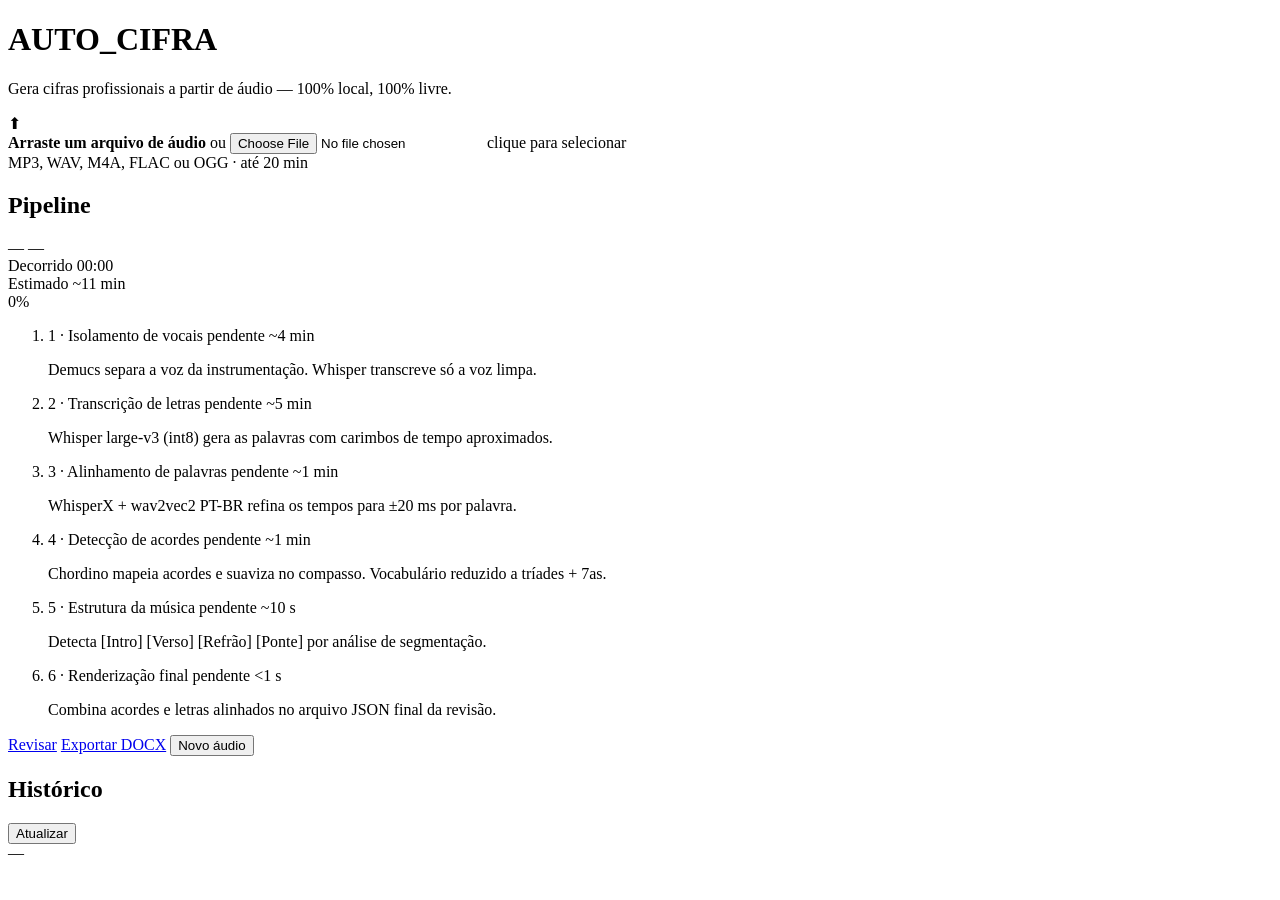
==== frontend/index.html @ f77f22d1 "Redesign pipeline: FastAPI + modular ML + review UI + upgraded chord detector Full rewrite of the tr" ====
<!doctype html>
<html lang="pt-br">
<head>
  <meta charset="utf-8">
  <title>AUTO_CIFRA</title>
  <link rel="stylesheet" href="/static/style.css">
</head>
<body>
<main class="container">
  <header class="page-header">
    <h1>AUTO_CIFRA</h1>
    <p class="subtitle">Gera cifras profissionais a partir de áudio — 100% local, 100% livre.</p>
  </header>

  <!-- Upload -->
  <section class="card upload-card">
    <div class="upload-zone" id="drop-zone">
      <div class="upload-icon">⬆</div>
      <div class="upload-text">
        <strong>Arraste um arquivo de áudio</strong> ou
        <label class="file-label">
          <input type="file" id="file-input" accept=".mp3,.wav,.m4a,.flac,.ogg">
          <span>clique para selecionar</span>
        </label>
      </div>
      <div class="upload-hint">MP3, WAV, M4A, FLAC ou OGG · até 20 min</div>
    </div>
    <div id="upload-status" class="upload-status"></div>
  </section>

  <!-- Pipeline visualization -->
  <section class="card pipeline-card hidden" id="pipeline">
    <div class="pipeline-header">
      <div>
        <h2>Pipeline</h2>
        <div class="pipeline-meta">
          <span class="pill" id="job-id-pill">—</span>
          <span class="pill" id="filename-pill">—</span>
        </div>
      </div>
      <div class="pipeline-stats">
        <div class="stat">
          <span class="stat-label">Decorrido</span>
          <span class="stat-value" id="elapsed">00:00</span>
        </div>
        <div class="stat">
          <span class="stat-label">Estimado</span>
          <span class="stat-value" id="eta">~11 min</span>
        </div>
      </div>
    </div>

    <div class="overall-progress">
      <div class="progress-bar big">
        <div class="progress-fill" id="overall-fill"></div>
      </div>
      <div class="overall-label"><span id="overall-pct">0%</span></div>
    </div>

    <ol class="phases">
      <li class="phase" data-stage="separating" data-budget="240">
        <div class="phase-dot"></div>
        <div class="phase-body">
          <div class="phase-row">
            <span class="phase-name">1 · Isolamento de vocais</span>
            <span class="phase-status">pendente</span>
            <span class="phase-budget">~4 min</span>
          </div>
          <p class="phase-desc">Demucs separa a voz da instrumentação. Whisper transcreve só a voz limpa.</p>
          <div class="progress-bar">
            <div class="progress-fill"></div>
          </div>
        </div>
      </li>

      <li class="phase" data-stage="transcribing" data-budget="300">
        <div class="phase-dot"></div>
        <div class="phase-body">
          <div class="phase-row">
            <span class="phase-name">2 · Transcrição de letras</span>
            <span class="phase-status">pendente</span>
            <span class="phase-budget">~5 min</span>
          </div>
          <p class="phase-desc">Whisper large-v3 (int8) gera as palavras com carimbos de tempo aproximados.</p>
          <div class="progress-bar">
            <div class="progress-fill"></div>
          </div>
        </div>
      </li>

      <li class="phase" data-stage="aligning" data-budget="60">
        <div class="phase-dot"></div>
        <div class="phase-body">
          <div class="phase-row">
            <span class="phase-name">3 · Alinhamento de palavras</span>
            <span class="phase-status">pendente</span>
            <span class="phase-budget">~1 min</span>
          </div>
          <p class="phase-desc">WhisperX + wav2vec2 PT-BR refina os tempos para ±20&nbsp;ms por palavra.</p>
          <div class="progress-bar">
            <div class="progress-fill"></div>
          </div>
        </div>
      </li>

      <li class="phase" data-stage="chords" data-budget="60">
        <div class="phase-dot"></div>
        <div class="phase-body">
          <div class="phase-row">
            <span class="phase-name">4 · Detecção de acordes</span>
            <span class="phase-status">pendente</span>
            <span class="phase-budget">~1 min</span>
          </div>
          <p class="phase-desc">Chordino mapeia acordes e suaviza no compasso. Vocabulário reduzido a tríades + 7as.</p>
          <div class="progress-bar">
            <div class="progress-fill"></div>
          </div>
        </div>
      </li>

      <li class="phase" data-stage="structure" data-budget="10">
        <div class="phase-dot"></div>
        <div class="phase-body">
          <div class="phase-row">
            <span class="phase-name">5 · Estrutura da música</span>
            <span class="phase-status">pendente</span>
            <span class="phase-budget">~10 s</span>
          </div>
          <p class="phase-desc">Detecta [Intro] [Verso] [Refrão] [Ponte] por análise de segmentação.</p>
          <div class="progress-bar">
            <div class="progress-fill"></div>
          </div>
        </div>
      </li>

      <li class="phase" data-stage="rendering" data-budget="2">
        <div class="phase-dot"></div>
        <div class="phase-body">
          <div class="phase-row">
            <span class="phase-name">6 · Renderização final</span>
            <span class="phase-status">pendente</span>
            <span class="phase-budget">&lt;1 s</span>
          </div>
          <p class="phase-desc">Combina acordes e letras alinhados no arquivo JSON final da revisão.</p>
          <div class="progress-bar">
            <div class="progress-fill"></div>
          </div>
        </div>
      </li>
    </ol>

    <div id="warnings" class="warnings hidden"></div>
    <div id="error-box" class="error-box hidden"></div>

    <div class="actions">
      <a id="btn-review" class="btn disabled" href="#">Revisar</a>
      <a id="btn-export" class="btn btn-primary disabled" href="#">Exportar DOCX</a>
      <button type="button" id="btn-new" class="btn btn-ghost">Novo áudio</button>
    </div>
  </section>

  <!-- History -->
  <section class="card">
    <div class="card-title-row">
      <h2>Histórico</h2>
      <button type="button" id="refresh-history" class="btn btn-ghost btn-sm">Atualizar</button>
    </div>
    <div id="history" class="history">—</div>
  </section>
</main>

<script>
(function () {
  const STAGE_ORDER = ["separating", "transcribing", "aligning", "chords", "structure", "rendering"];
  const PT_LABELS = {
    uploaded: "enviado",
    queued: "na fila",
    separating: "isolando voz",
    transcribing: "transcrevendo",
    aligning: "alinhando",
    chords: "detectando acordes",
    structure: "detectando estrutura",
    rendering: "renderizando",
    ready_for_review: "pronto para revisar",
    exported: "exportado",
    error: "erro",
  };

  const $ = (id) => document.getElementById(id);
  const qs = (sel, parent = document) => parent.querySelector(sel);
  const qsa = (sel, parent = document) => Array.from(parent.querySelectorAll(sel));

  const fileInput = $("file-input");
  const dropZone = $("drop-zone");
  const pipeline = $("pipeline");
  const uploadStatus = $("upload-status");
  const overallFill = $("overall-fill");
  const overallPct = $("overall-pct");
  const elapsed = $("elapsed");
  const eta = $("eta");
  const btnReview = $("btn-review");
  const btnExport = $("btn-export");
  const btnNew = $("btn-new");
  const historyBox = $("history");
  const warningsBox = $("warnings");
  const errorBox = $("error-box");
  const jobIdPill = $("job-id-pill");
  const filenamePill = $("filename-pill");

  let currentJobId = null;
  let pollTimer = null;
  let startTs = null;
  let elapsedTimer = null;

  // Drag-drop
  ["dragover", "dragenter"].forEach((ev) => {
    dropZone.addEventListener(ev, (e) => {
      e.preventDefault();
      dropZone.classList.add("dragging");
    });
  });
  ["dragleave", "drop"].forEach((ev) => {
    dropZone.addEventListener(ev, (e) => {
      e.preventDefault();
      dropZone.classList.remove("dragging");
    });
  });
  dropZone.addEventListener("drop", (e) => {
    if (e.dataTransfer?.files?.length) {
      handleFile(e.dataTransfer.files[0]);
    }
  });
  // Clicking anywhere on the drop zone opens the file picker (not only the link).
  dropZone.addEventListener("click", (e) => {
    // Ignore clicks that originated on the real input/label — they already handle it.
    if (e.target === fileInput || e.target.closest(".file-label")) return;
    fileInput.click();
  });
  fileInput.addEventListener("change", (e) => {
    const f = e.target.files?.[0];
    if (f) handleFile(f);
  });
  btnNew.addEventListener("click", resetAll);

  async function handleFile(file) {
    resetPipeline();
    pipeline.classList.remove("hidden");
    uploadStatus.textContent = `Enviando ${file.name} (${fmtBytes(file.size)})…`;
    const fd = new FormData();
    fd.append("file", file);
    let res;
    try {
      res = await fetch("/upload", { method: "POST", body: fd });
    } catch (err) {
      showError(`Falha de rede no upload: ${err.message}`);
      return;
    }
    if (!res.ok) {
      const body = await res.text();
      showError(`Upload falhou (HTTP ${res.status}): ${body}`);
      return;
    }
    const json = await res.json();
    const job = json.job;
    currentJobId = job.id;
    uploadStatus.textContent = `Enviado: ${file.name}`;
    jobIdPill.textContent = job.id;
    filenamePill.textContent = job.filename;

    // Auto-start
    const procRes = await fetch(`/process/${currentJobId}`, { method: "POST" });
    if (!procRes.ok) {
      showError(`Falha ao iniciar: HTTP ${procRes.status}`);
      return;
    }
    startTs = Date.now();
    startElapsedTimer();
    startPolling();
    loadHistory();
  }

  function startPolling() {
    stopPolling();
    pollTimer = setInterval(pollStatus, 1500);
    pollStatus();
  }
  function stopPolling() {
    if (pollTimer) {
      clearInterval(pollTimer);
      pollTimer = null;
    }
  }
  function startElapsedTimer() {
    if (elapsedTimer) clearInterval(elapsedTimer);
    elapsedTimer = setInterval(() => {
      if (!startTs) return;
      elapsed.textContent = fmtDuration((Date.now() - startTs) / 1000);
    }, 500);
  }
  function stopElapsedTimer() {
    if (elapsedTimer) clearInterval(elapsedTimer);
    elapsedTimer = null;
  }

  async function pollStatus() {
    if (!currentJobId) return;
    let res;
    try {
      res = await fetch(`/jobs/${currentJobId}`);
    } catch (err) {
      return;
    }
    if (!res.ok) return;
    const job = await res.json();
    applyJob(job);
  }

  function applyJob(job) {
    updatePhases(job.stage, job.progress);
    overallFill.style.width = `${Math.round(job.progress * 100)}%`;
    overallPct.textContent = `${Math.round(job.progress * 100)}%`;
    updateEta(job.stage, job.progress);

    if (job.stage === "ready_for_review" || job.stage === "exported") {
      stopPolling();
      stopElapsedTimer();
      btnReview.classList.remove("disabled");
      btnReview.href = `/review/${job.id}`;
      btnExport.classList.remove("disabled");
      btnExport.onclick = (e) => { e.preventDefault(); exportDocx(job.id); };
    } else if (job.stage === "error") {
      stopPolling();
      stopElapsedTimer();
      showError(`Pipeline falhou: ${job.error || "erro desconhecido"}`);
    }
  }

  function updatePhases(stage, progress) {
    const currentIdx = STAGE_ORDER.indexOf(stage);
    qsa(".phase").forEach((el, idx) => {
      const phaseStage = el.dataset.stage;
      const fill = qs(".progress-fill", el);
      const statusEl = qs(".phase-status", el);
      if (idx < currentIdx || stage === "ready_for_review" || stage === "exported") {
        el.classList.add("done");
        el.classList.remove("active", "pending");
        fill.style.width = "100%";
        statusEl.textContent = "concluído";
      } else if (idx === currentIdx) {
        el.classList.add("active");
        el.classList.remove("done", "pending");
        const local = localProgressFor(phaseStage, progress);
        fill.style.width = `${Math.round(local * 100)}%`;
        statusEl.textContent = PT_LABELS[stage] || stage;
      } else {
        el.classList.add("pending");
        el.classList.remove("done", "active");
        fill.style.width = "0%";
        statusEl.textContent = "pendente";
      }
    });
  }

  // Map the global [0..1] progress to the per-phase [0..1] window
  function localProgressFor(stage, globalProgress) {
    const WINDOWS = {
      separating: [0.05, 0.25],
      transcribing: [0.25, 0.55],
      aligning: [0.55, 0.70],
      chords: [0.70, 0.85],
      structure: [0.85, 0.95],
      rendering: [0.95, 1.00],
    };
    const [lo, hi] = WINDOWS[stage] || [0, 1];
    const span = Math.max(hi - lo, 1e-3);
    return Math.max(0, Math.min(1, (globalProgress - lo) / span));
  }

  function updateEta(stage, progress) {
    const remaining = Math.max(1 - progress, 0);
    const totalBudgetSec = 11 * 60;
    const etaSec = remaining * totalBudgetSec;
    if (stage === "ready_for_review" || stage === "exported") {
      eta.textContent = "concluído";
    } else if (stage === "error") {
      eta.textContent = "—";
    } else {
      eta.textContent = `~${fmtDuration(etaSec)}`;
    }
  }

  async function exportDocx(jobId) {
    btnExport.textContent = "exportando…";
    const res = await fetch(`/export/${jobId}`, {
      method: "POST",
      headers: { "Content-Type": "application/json" },
      body: JSON.stringify({ prefer_flats: true }),
    });
    if (!res.ok) {
      showError(`Exportação falhou: HTTP ${res.status}`);
      btnExport.textContent = "Exportar DOCX";
      return;
    }
    const blob = await res.blob();
    const url = URL.createObjectURL(blob);
    const a = document.createElement("a");
    a.href = url;
    a.download = `${(filenamePill.textContent || "song").replace(/\.[^.]+$/, "")}.docx`;
    document.body.appendChild(a);
    a.click();
    a.remove();
    URL.revokeObjectURL(url);
    btnExport.textContent = "Exportar DOCX";
  }

  function resetPipeline() {
    stopPolling();
    stopElapsedTimer();
    elapsed.textContent = "00:00";
    eta.textContent = "~11 min";
    overallFill.style.width = "0%";
    overallPct.textContent = "0%";
    errorBox.classList.add("hidden");
    errorBox.textContent = "";
    warningsBox.classList.add("hidden");
    warningsBox.innerHTML = "";
    btnReview.classList.add("disabled");
    btnExport.classList.add("disabled");
    btnReview.href = "#";
    btnExport.onclick = null;
    qsa(".phase").forEach((el) => {
      el.classList.remove("done", "active");
      el.classList.add("pending");
      qs(".progress-fill", el).style.width = "0%";
      qs(".phase-status", el).textContent = "pendente";
    });
  }

  function resetAll() {
    resetPipeline();
    pipeline.classList.add("hidden");
    currentJobId = null;
    fileInput.value = "";
    uploadStatus.textContent = "";
    jobIdPill.textContent = "—";
    filenamePill.textContent = "—";
  }

  function showError(msg) {
    stopPolling();
    stopElapsedTimer();
    errorBox.textContent = msg;
    errorBox.classList.remove("hidden");
  }

  function fmtDuration(sec) {
    sec = Math.max(0, Math.round(sec));
    const m = Math.floor(sec / 60);
    const s = sec % 60;
    return `${String(m).padStart(2, "0")}:${String(s).padStart(2, "0")}`;
  }
  function fmtBytes(n) {
    if (n < 1024) return `${n} B`;
    if (n < 1048576) return `${(n / 1024).toFixed(0)} KB`;
    return `${(n / 1048576).toFixed(1)} MB`;
  }

  async function loadHistory() {
    try {
      const res = await fetch("/history");
      if (!res.ok) return;
      const data = await res.json();
      if (!data.items.length) {
        historyBox.innerHTML = '<div class="empty">Sem jobs ainda.</div>';
        return;
      }
      historyBox.innerHTML = data.items
        .map((j) => {
          const when = new Date(j.updated_ts * 1000).toLocaleString("pt-BR");
          const stage = PT_LABELS[j.stage] || j.stage;
          const cls = j.stage === "error" ? "error" : j.stage === "ready_for_review" || j.stage === "exported" ? "done" : "pending";
          const links = [];
          if (j.stage === "ready_for_review" || j.stage === "exported") {
            links.push(`<a href="/review/${j.job_id}">Revisar</a>`);
          }
          if (j.output_docx) {
            links.push(`<span class="muted">DOCX: ${j.output_docx.split(/[\\/]/).pop()}</span>`);
          }
          return `<div class="history-item ${cls}">
            <div class="history-main">
              <div class="history-name">${j.filename}</div>
              <div class="history-sub">${j.job_id} · <span class="stage-${cls}">${stage}</span> · ${when}</div>
            </div>
            <div class="history-actions">${links.join(" · ")}</div>
          </div>`;
        })
        .join("");
    } catch (err) {
      historyBox.innerHTML = `<div class="empty">histórico indisponível</div>`;
    }
  }

  $("refresh-history").addEventListener("click", loadHistory);
  loadHistory();
})();
</script>
</body>
</html>
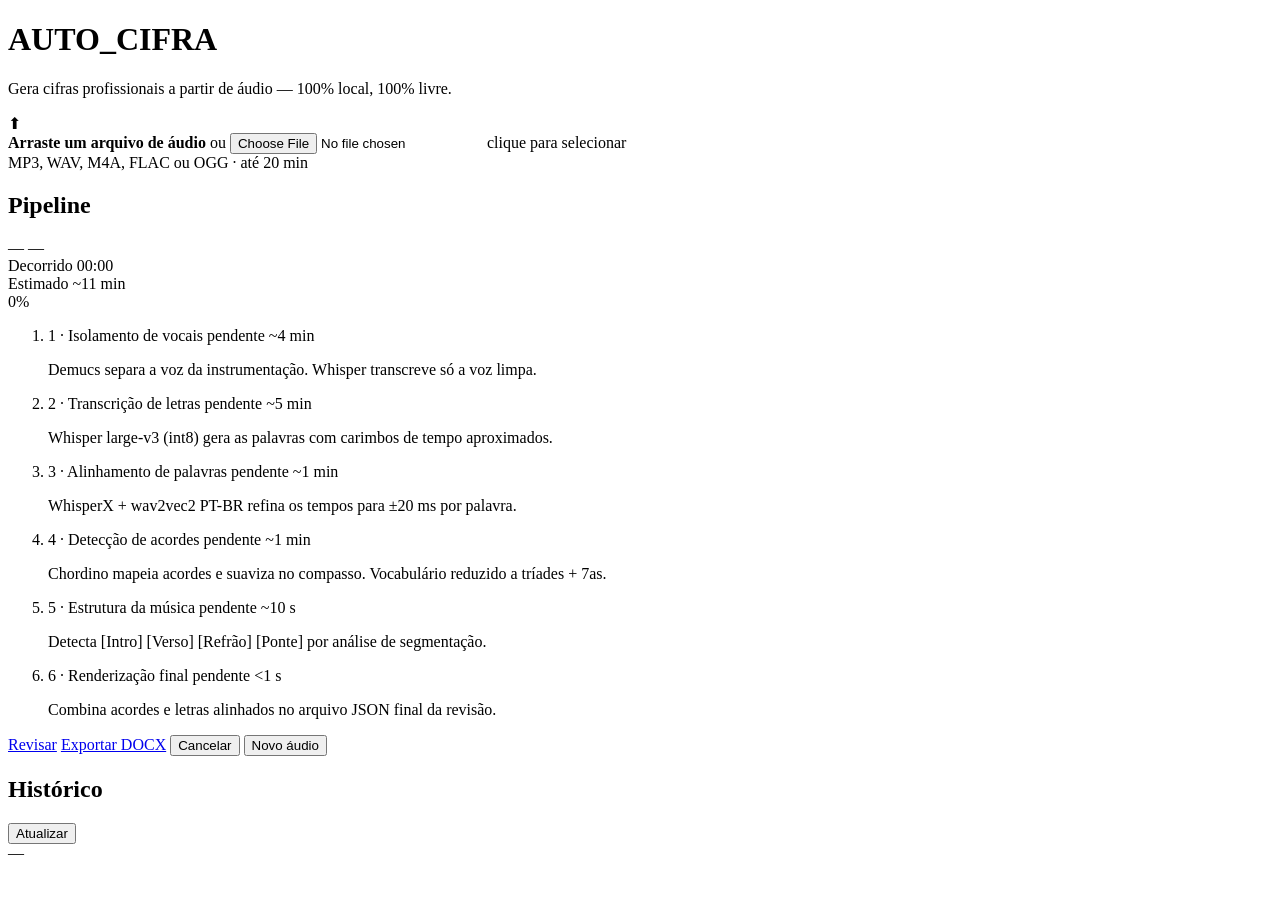
==== commit 75fa5956: "Add cancel button and /cancel endpoint to stop a running or queued job Adds a graceful cancellation " ====
--- a/frontend/index.html
+++ b/frontend/index.html
@@ -155,6 +155,7 @@
     <div class="actions">
       <a id="btn-review" class="btn disabled" href="#">Revisar</a>
       <a id="btn-export" class="btn btn-primary disabled" href="#">Exportar DOCX</a>
+      <button type="button" id="btn-cancel" class="btn btn-danger hidden">Cancelar</button>
       <button type="button" id="btn-new" class="btn btn-ghost">Novo áudio</button>
     </div>
   </section>
@@ -172,6 +173,7 @@
 <script>
 (function () {
   const STAGE_ORDER = ["separating", "transcribing", "aligning", "chords", "structure", "rendering"];
+  const TERMINAL_STAGES = new Set(["ready_for_review", "exported", "error", "cancelled"]);
   const PT_LABELS = {
     uploaded: "enviado",
     queued: "na fila",
@@ -184,6 +186,7 @@
     ready_for_review: "pronto para revisar",
     exported: "exportado",
     error: "erro",
+    cancelled: "cancelado",
   };
 
   const $ = (id) => document.getElementById(id);
@@ -200,6 +203,7 @@
   const eta = $("eta");
   const btnReview = $("btn-review");
   const btnExport = $("btn-export");
+  const btnCancel = $("btn-cancel");
   const btnNew = $("btn-new");
   const historyBox = $("history");
   const warningsBox = $("warnings");
@@ -211,6 +215,9 @@
   let pollTimer = null;
   let startTs = null;
   let elapsedTimer = null;
+  let phaseStartTs = null;
+  let activePhaseStage = null;
+  let phaseAnimTimer = null;
 
   // Drag-drop
   ["dragover", "dragenter"].forEach((ev) => {
@@ -242,6 +249,19 @@
   });
   btnNew.addEventListener("click", resetAll);
 
+  btnCancel.addEventListener("click", async () => {
+    if (!currentJobId) return;
+    btnCancel.disabled = true;
+    btnCancel.textContent = "cancelando…";
+    try {
+      await fetch(`/cancel/${currentJobId}`, { method: "POST" });
+    } catch (err) {
+      // ignore — next poll will refresh state
+    }
+    btnCancel.disabled = false;
+    btnCancel.textContent = "Cancelar";
+  });
+
   async function handleFile(file) {
     resetPipeline();
     pipeline.classList.remove("hidden");
@@ -276,6 +296,7 @@
     startTs = Date.now();
     startElapsedTimer();
     startPolling();
+    startPhaseAnimation();
     loadHistory();
   }
 
@@ -321,9 +342,17 @@
     overallPct.textContent = `${Math.round(job.progress * 100)}%`;
     updateEta(job.stage, job.progress);
 
+    // Show Cancelar whenever the job is NOT in a terminal stage.
+    if (TERMINAL_STAGES.has(job.stage)) {
+      btnCancel.classList.add("hidden");
+    } else {
+      btnCancel.classList.remove("hidden");
+    }
+
     if (job.stage === "ready_for_review" || job.stage === "exported") {
       stopPolling();
       stopElapsedTimer();
+      stopPhaseAnimation();
       btnReview.classList.remove("disabled");
       btnReview.href = `/review/${job.id}`;
       btnExport.classList.remove("disabled");
@@ -331,7 +360,13 @@
     } else if (job.stage === "error") {
       stopPolling();
       stopElapsedTimer();
+      stopPhaseAnimation();
       showError(`Pipeline falhou: ${job.error || "erro desconhecido"}`);
+    } else if (job.stage === "cancelled") {
+      stopPolling();
+      stopElapsedTimer();
+      stopPhaseAnimation();
+      uploadStatus.textContent = "Pipeline cancelado.";
     }
   }
 
@@ -349,9 +384,10 @@
       } else if (idx === currentIdx) {
         el.classList.add("active");
         el.classList.remove("done", "pending");
-        const local = localProgressFor(phaseStage, progress);
-        fill.style.width = `${Math.round(local * 100)}%`;
         statusEl.textContent = PT_LABELS[stage] || stage;
+        // Fill is now driven by the phase animation loop (time-based);
+        // see tickPhaseAnimation() below. We do NOT set width here so the
+        // smooth fill is not reset on every poll.
       } else {
         el.classList.add("pending");
         el.classList.remove("done", "active");
@@ -359,6 +395,37 @@
         statusEl.textContent = "pendente";
       }
     });
+
+    // Reset phase-start timestamp when the active stage changes
+    if (STAGE_ORDER.includes(stage) && stage !== activePhaseStage) {
+      activePhaseStage = stage;
+      phaseStartTs = Date.now();
+    }
+    if (stage === "ready_for_review" || stage === "exported" || stage === "error") {
+      activePhaseStage = null;
+    }
+  }
+
+  function startPhaseAnimation() {
+    if (phaseAnimTimer) clearInterval(phaseAnimTimer);
+    phaseAnimTimer = setInterval(tickPhaseAnimation, 200);
+  }
+  function stopPhaseAnimation() {
+    if (phaseAnimTimer) clearInterval(phaseAnimTimer);
+    phaseAnimTimer = null;
+  }
+  function tickPhaseAnimation() {
+    if (!activePhaseStage || !phaseStartTs) return;
+    const phaseEl = document.querySelector(`.phase[data-stage="${activePhaseStage}"]`);
+    if (!phaseEl) return;
+    const budget = parseFloat(phaseEl.dataset.budget) || 60;
+    const elapsedSec = (Date.now() - phaseStartTs) / 1000;
+    // Saturating exponential: fast at start, slows as it nears budget.
+    // At t = budget we reach ~86%, at 2*budget we reach ~98% — visually
+    // "working" without lying about completion.
+    const pct = (1 - Math.exp(-elapsedSec / (budget * 0.55))) * 98;
+    const fill = phaseEl.querySelector(".progress-fill");
+    if (fill) fill.style.width = `${Math.min(98, pct).toFixed(1)}%`;
   }
 
   // Map the global [0..1] progress to the per-phase [0..1] window
@@ -416,6 +483,9 @@
   function resetPipeline() {
     stopPolling();
     stopElapsedTimer();
+    stopPhaseAnimation();
+    phaseStartTs = null;
+    activePhaseStage = null;
     elapsed.textContent = "00:00";
     eta.textContent = "~11 min";
     overallFill.style.width = "0%";
@@ -428,6 +498,7 @@
     btnExport.classList.add("disabled");
     btnReview.href = "#";
     btnExport.onclick = null;
+    btnCancel.classList.add("hidden");
     qsa(".phase").forEach((el) => {
       el.classList.remove("done", "active");
       el.classList.add("pending");
@@ -478,7 +549,11 @@
         .map((j) => {
           const when = new Date(j.updated_ts * 1000).toLocaleString("pt-BR");
           const stage = PT_LABELS[j.stage] || j.stage;
-          const cls = j.stage === "error" ? "error" : j.stage === "ready_for_review" || j.stage === "exported" ? "done" : "pending";
+          const cls =
+            j.stage === "error" ? "error"
+            : j.stage === "cancelled" ? "cancelled"
+            : j.stage === "ready_for_review" || j.stage === "exported" ? "done"
+            : "pending";
           const links = [];
           if (j.stage === "ready_for_review" || j.stage === "exported") {
             links.push(`<a href="/review/${j.job_id}">Revisar</a>`);
